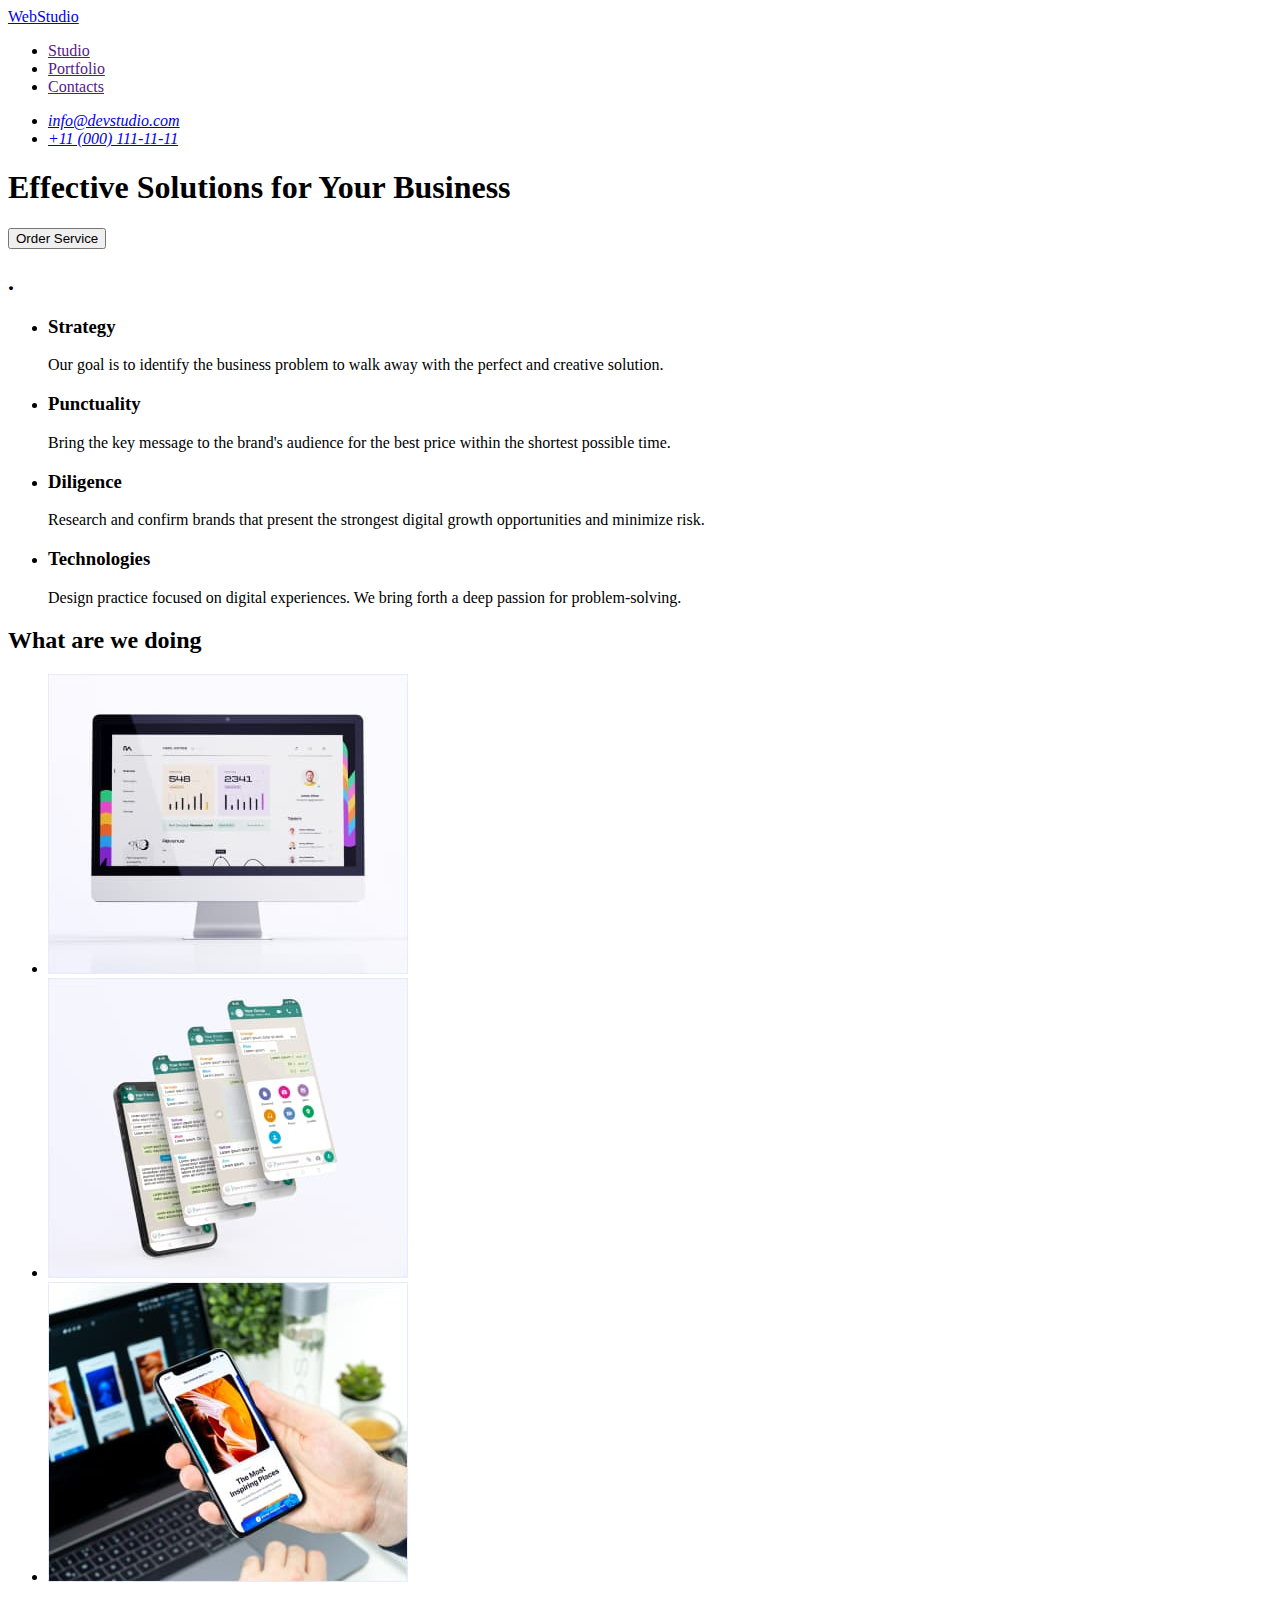
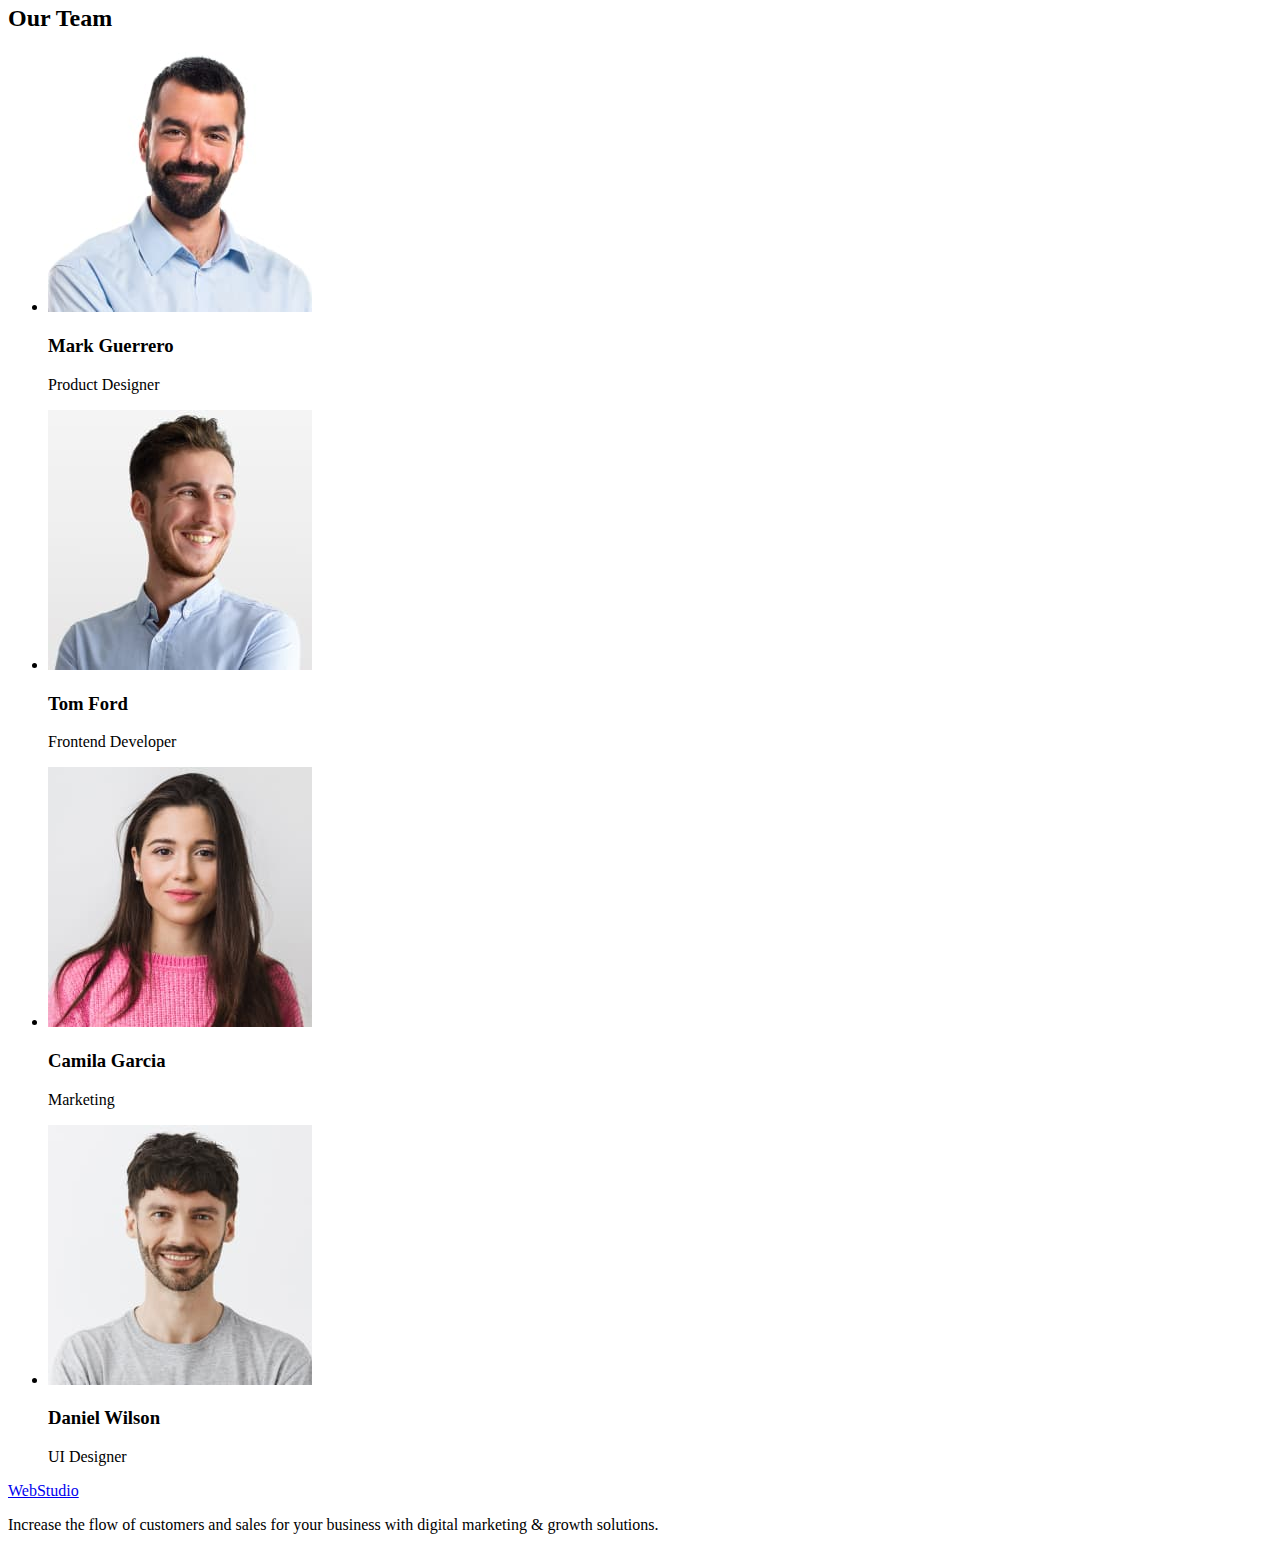
==== index.html @ 5e6e4ccd "Initial commit" ====
<!DOCTYPE html>
<html lang="en">

<head>
    <meta charset="UTF-8">
    <meta http-equiv="X-UA-Compatible" content="IE=edge">
    <meta name="viewport" content="width=device-width, initial-scale=1.0">
    <title>WebStudio</title>
</head>

<body>

    <!-- HEADER -->

    <header>
        <nav>
            <a href="./index.html">WebStudio</a>
            <ul>
                <li><a href="">Studio</a></li>
                <li><a href="">Portfolio</a></li>
                <li><a href="">Contacts</a></li>
            </ul>
        </nav>
        <address>
            <ul>
                <li><a href="mailto:info@devstudio.com">info@devstudio.com</a></li>
                <li><a href="tel:+110001111111">+11 (000) 111-11-11</a></li>
            </ul>
        </address>
    </header>

    <!-- MAIN -->

    <main>

        <!-- Section HERO -->

        <section>
            <h1>Effective Solutions for Your Business</h1>
            <button type="button">Order Service</button>
        </section>

        <!-- Section FEATURES -->

        <section>
            <h2>.</h2>
            <ul>
                <li>
                    <h3>Strategy</h3>
                    <p>Our goal is to identify the business
                        problem to walk away with the perfect and creative solution.</p>
                </li>
                <li>
                    <h3>Punctuality</h3>
                    <p>Bring the key message to the brand's audience for the best price within the shortest possible
                        time.</p>
                </li>
                <li>
                    <h3>Diligence</h3>
                    <p>Research and confirm brands that present the strongest digital growth opportunities and minimize
                        risk.</p>
                </li>
                <li>
                    <h3>Technologies</h3>
                    <p>Design practice focused on digital experiences. We bring forth a deep passion for
                        problem-solving.</p>
                </li>
            </ul>
        </section>

        <!-- Section What Are We Doing -->

        <section>
            <h2>What are we doing</h2>
            <ul>
                <li>
                    <img src="./images/services/all_in_one.jpg" alt="all in one PC" width="360" height="300">
                </li>
                <li>
                    <img src="./images/services/phone.jpg" alt="phone" width="360" height="300">
                </li>
                <li>
                    <img src="./images/services/laptop.jpg" alt="laptop" width="360" height="300">
                </li>
            </ul>
        </section>

        <!-- Section Our Team -->

        <section>
            <h2>Our Team</h2>
            <ul>
                <li>
                    <img src="./images/our_team/mark_guerrero.jpg" alt="mark guerrero" width="264" height="260">
                    <h3>Mark Guerrero</h3>
                    <p>Product Designer</p>
                </li>
                <li>
                    <img src="./images/our_team/tom_ford.jpg" alt="tom ford" width="264" height="260">
                    <h3>Tom Ford</h3>
                    <p>Frontend Developer</p>
                </li>
                <li>
                    <img src="./images/our_team/camila_garcia.jpg" alt="camila garcia" width="264" height="260">
                    <h3>Camila Garcia</h3>
                    <p>Marketing</p>
                </li>
                <li>
                    <img src="./images/our_team/daniel_wilson.jpg" alt="daniel wilson" width="264" height="260">
                    <h3>Daniel Wilson</h3>
                    <p>UI Designer</p>
                </li>
            </ul>
        </section>

    </main>

    <!-- FOOTER -->

    <footer>
        <a href="./index.html">WebStudio</a>
        <p>Increase the flow of customers and sales for your business with digital marketing & growth solutions.
        </p>
    </footer>

</body>

</html>
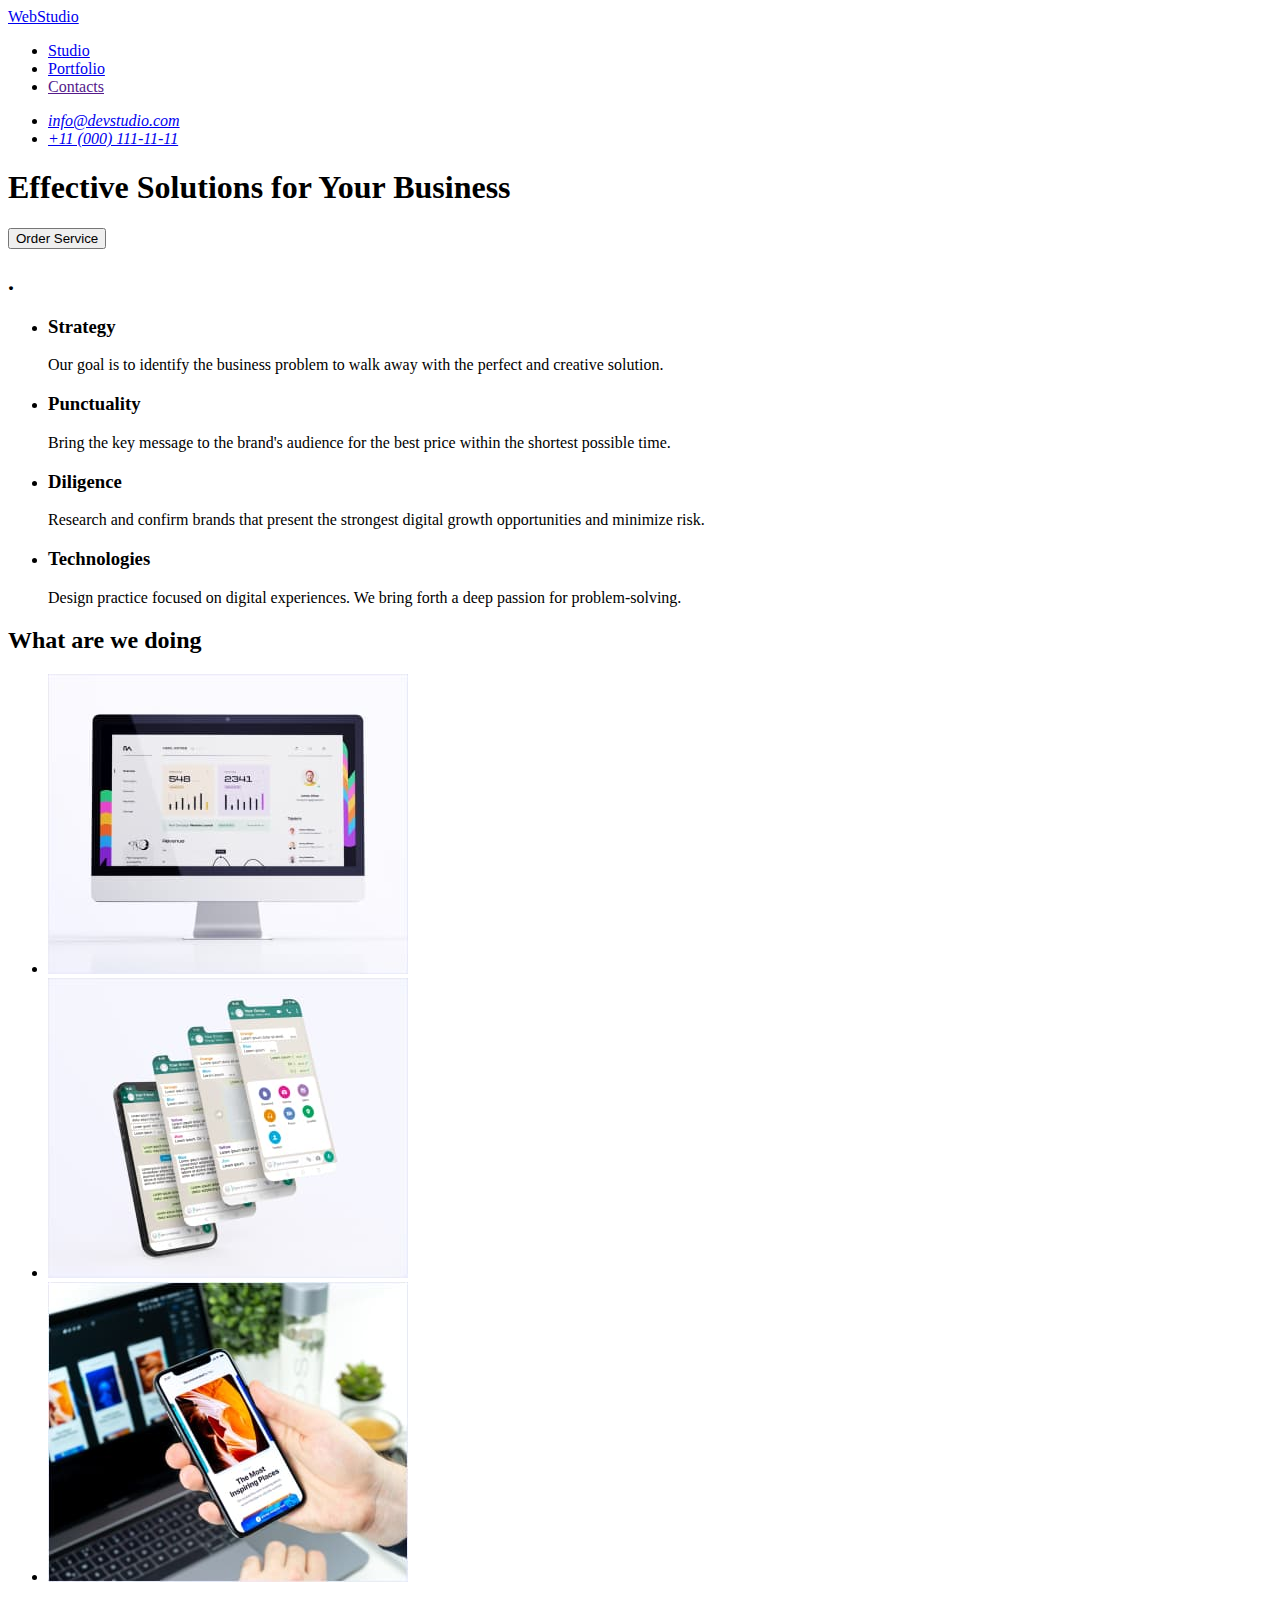
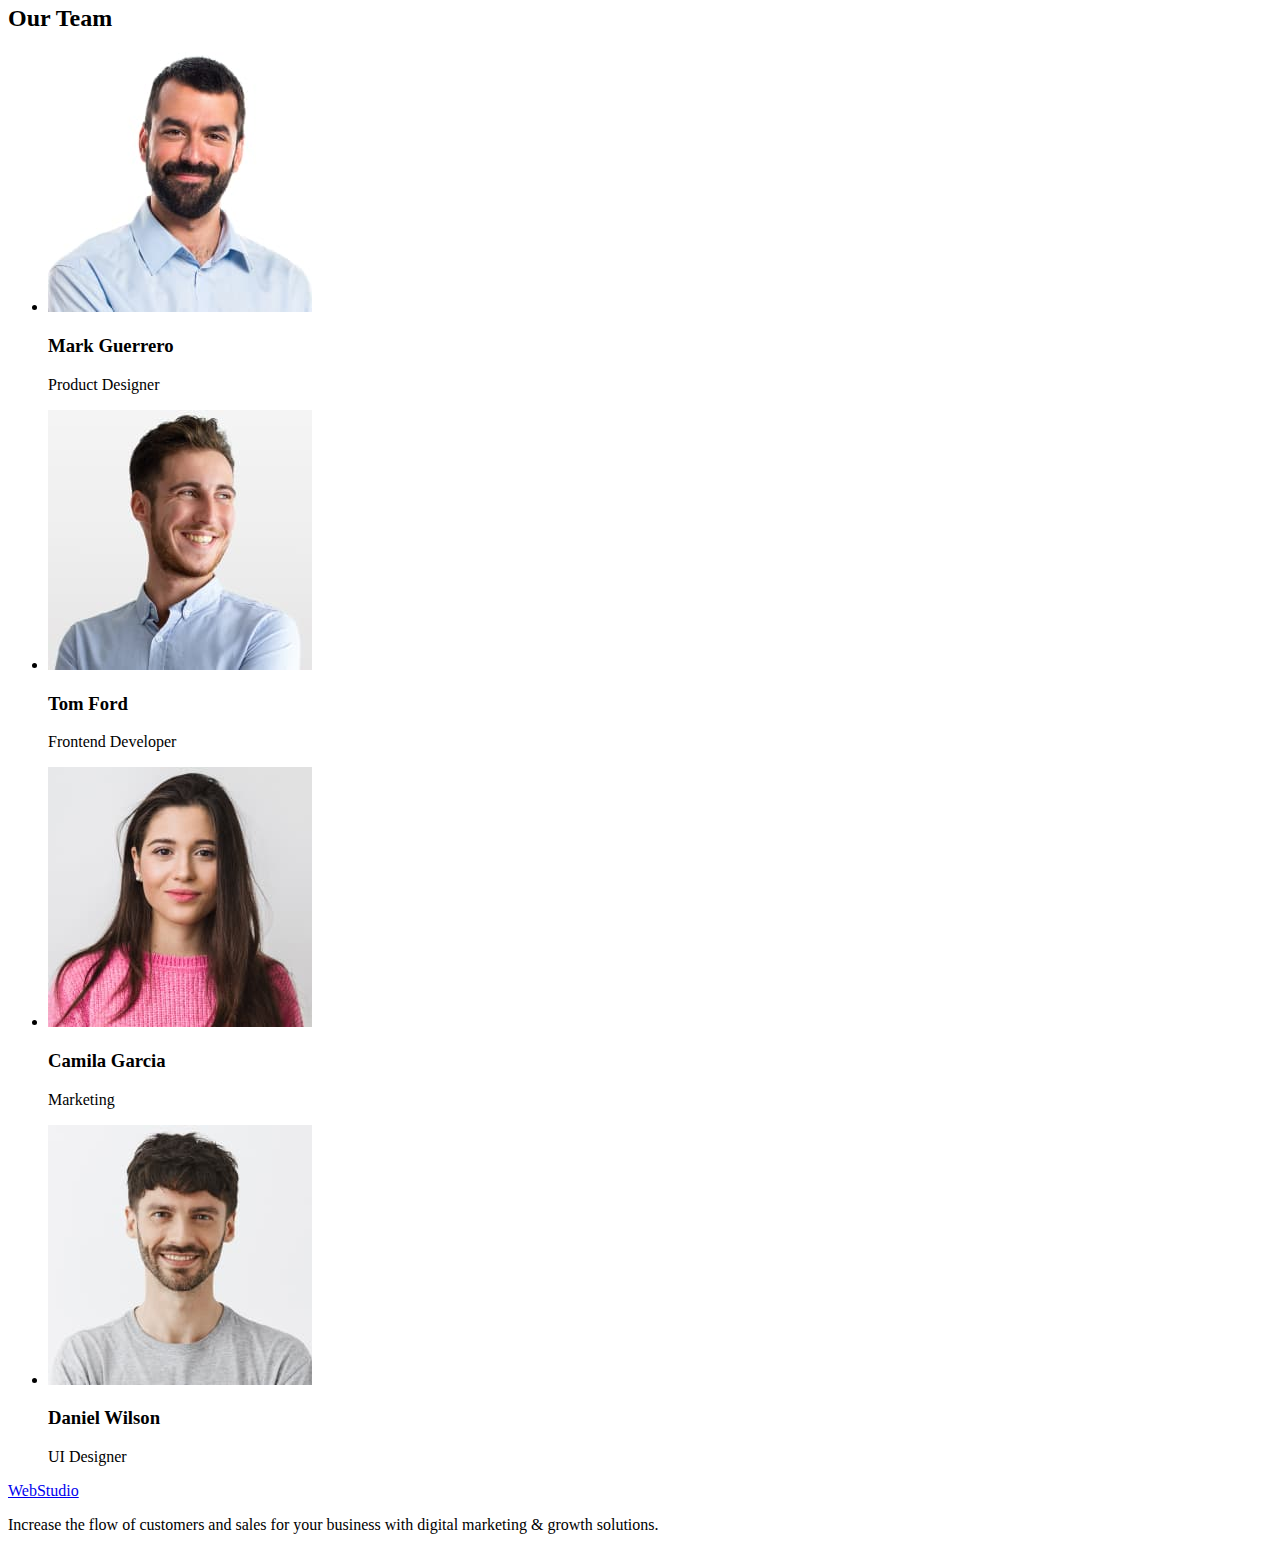
==== commit f1383253: "added a portfolio" ====
--- a/index.html
+++ b/index.html
@@ -16,8 +16,8 @@
         <nav>
             <a href="./index.html">WebStudio</a>
             <ul>
-                <li><a href="">Studio</a></li>
-                <li><a href="">Portfolio</a></li>
+                <li><a href="./index.html">Studio</a></li>
+                <li><a href="./portfolio.html">Portfolio</a></li>
                 <li><a href="">Contacts</a></li>
             </ul>
         </nav>
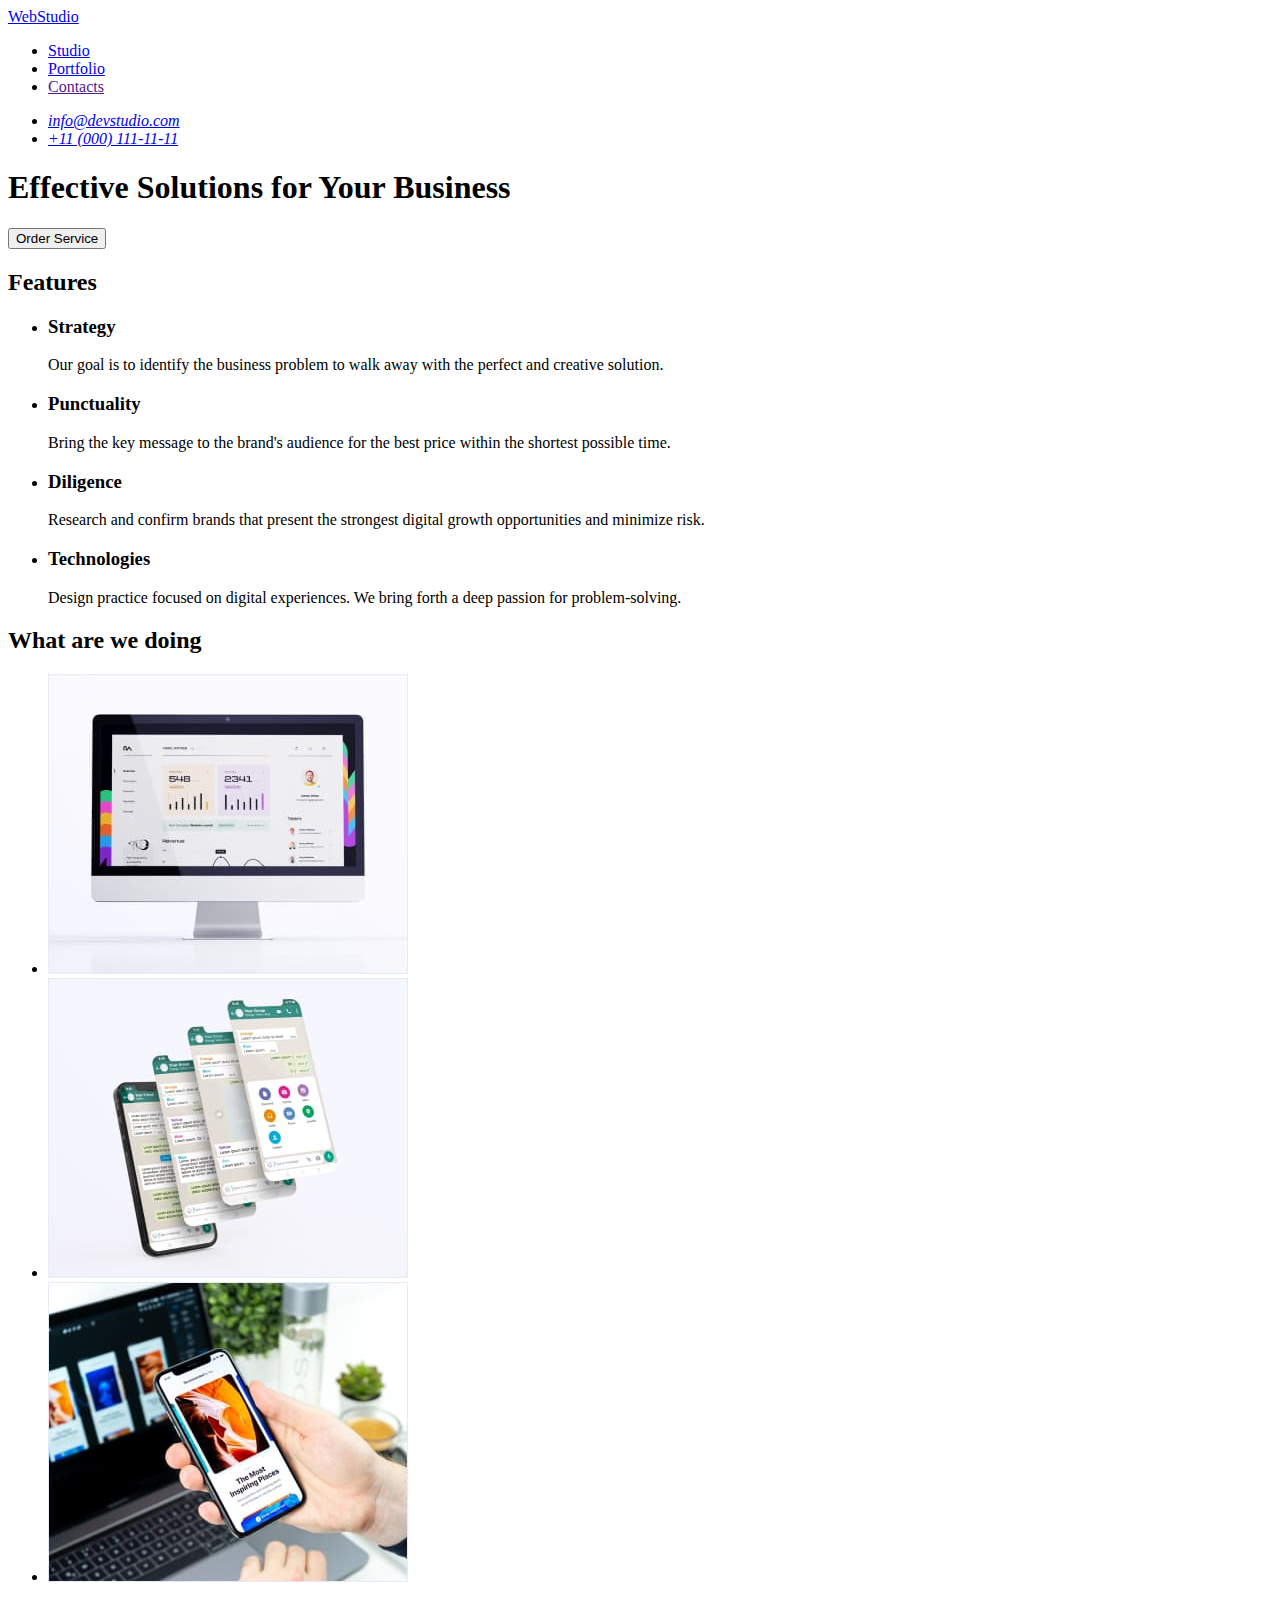
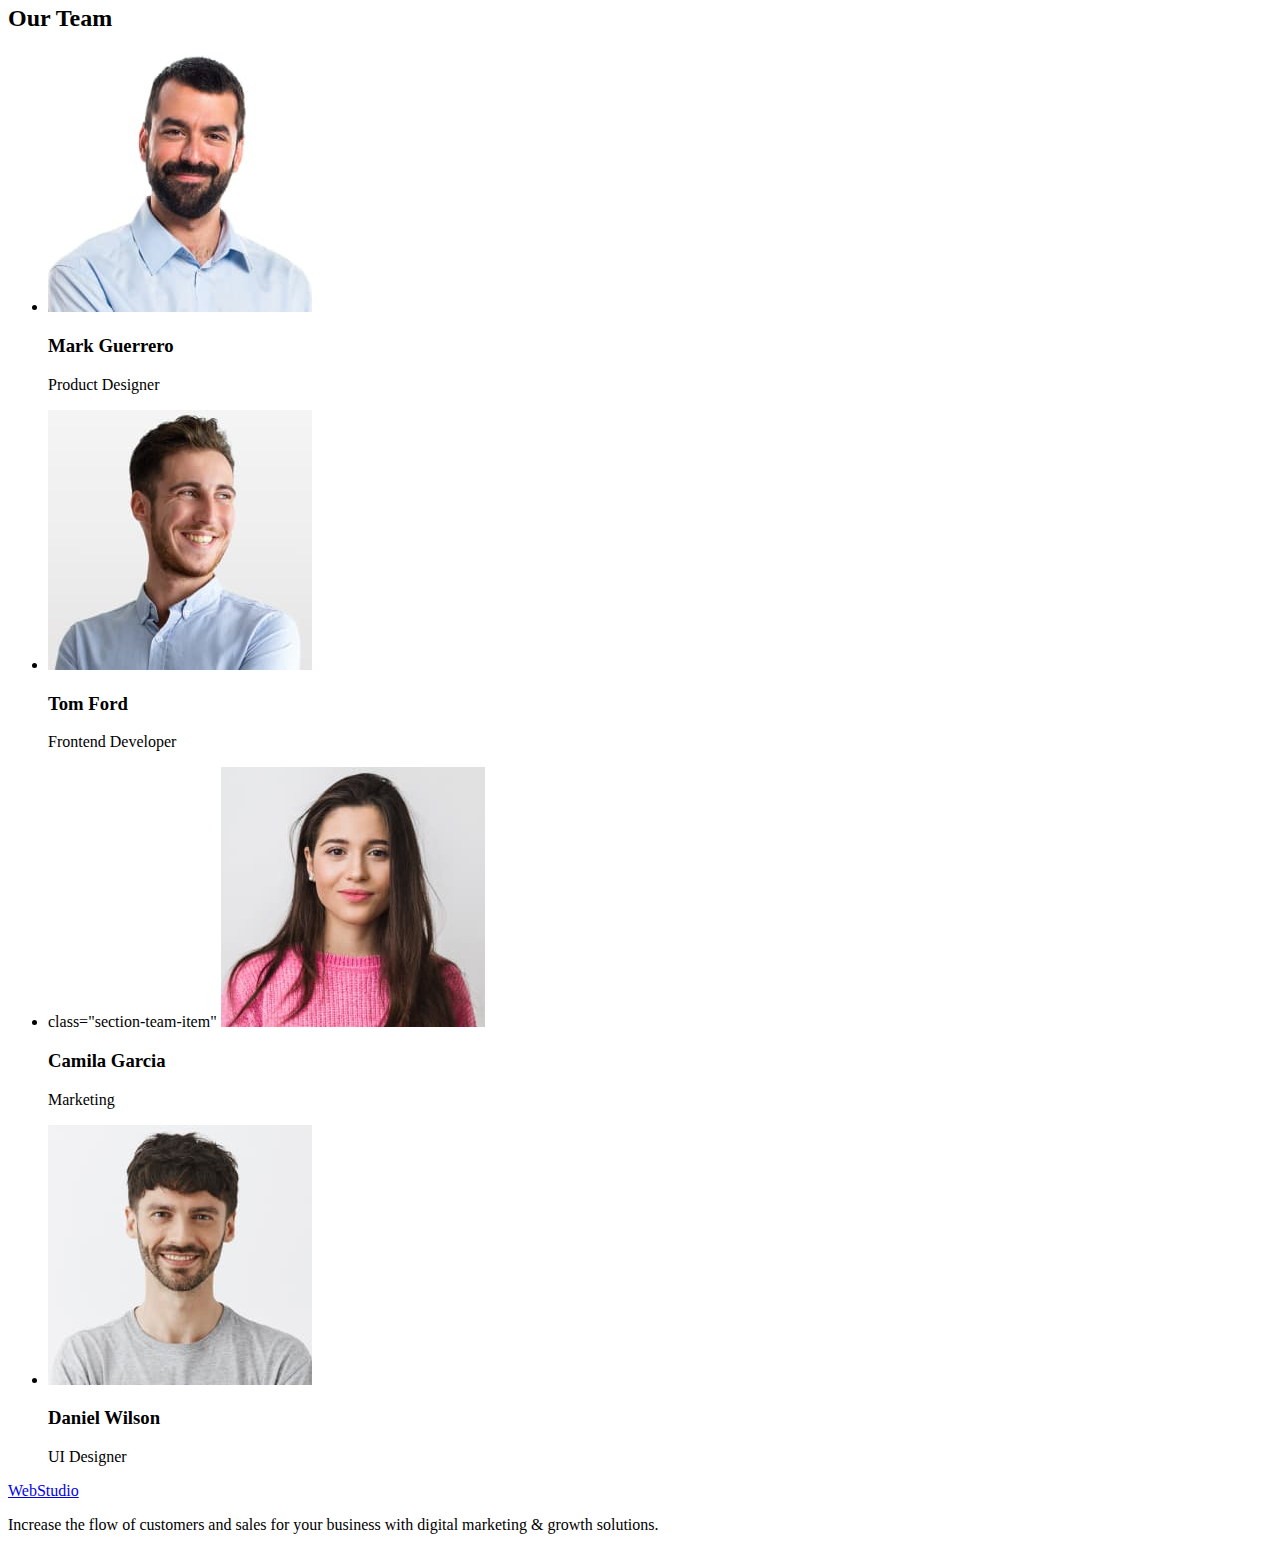
==== commit 114c1874: "added class to portfolio and index" ====
--- a/index.html
+++ b/index.html
@@ -6,109 +6,134 @@
     <meta http-equiv="X-UA-Compatible" content="IE=edge">
     <meta name="viewport" content="width=device-width, initial-scale=1.0">
     <title>WebStudio</title>
+    <link rel="preconnect" href="https://fonts.googleapis.com">
+    <link rel="preconnect" href="https://fonts.gstatic.com" crossorigin>
+    <link
+        href="https://fonts.googleapis.com/css2?family=Raleway:wght@800&family=Roboto:wght@400;500;700;900&display=swap"
+        rel="stylesheet">
+    <link rel="stylesheet" href="./css/styles.css">
 </head>
 
 <body>
 
     <!-- HEADER -->
 
-    <header>
-        <nav>
-            <a href="./index.html">WebStudio</a>
-            <ul>
-                <li><a href="./index.html">Studio</a></li>
-                <li><a href="./portfolio.html">Portfolio</a></li>
-                <li><a href="">Contacts</a></li>
+    <header class="header-page">
+        <nav class="nav-menu">
+            <a class="logo link" href="./index.html">Web<span class="logo-text light-theme">Studio</span></a>
+            <ul class="menu list">
+                <li class="menu-item">
+                    <a class="menu-link link" href="./index.html">Studio</a>
+                </li>
+                <li class="menu-item">
+                    <a class="menu-link link" href="./portfolio.html">Portfolio</a>
+                </li>
+                <li class="menu-item">
+                    <a class="menu-link link" href="">Contacts</a>
+                </li>
             </ul>
         </nav>
-        <address>
-            <ul>
-                <li><a href="mailto:info@devstudio.com">info@devstudio.com</a></li>
-                <li><a href="tel:+110001111111">+11 (000) 111-11-11</a></li>
+        <address class="address">
+            <ul class="contact list">
+                <li class="contact-item">
+                    <a class="contact-link link" href="mailto:info@devstudio.com">info@devstudio.com</a>
+                </li>
+                <li class="contact-item">
+                    <a class="contact-link link" href="tel:+110001111111">+11 (000) 111-11-11</a>
+                </li>
             </ul>
         </address>
     </header>
 
     <!-- MAIN -->
 
-    <main>
+    <main class="main">
 
         <!-- Section HERO -->
 
-        <section>
-            <h1>Effective Solutions for Your Business</h1>
-            <button type="button">Order Service</button>
+        <section class="hero">
+            <h1 class="main-title">Effective Solutions for Your Business</h1>
+            <button class="modal-button" type="button">Order Service</button>
         </section>
 
         <!-- Section FEATURES -->
 
-        <section>
-            <h2>.</h2>
-            <ul>
-                <li>
-                    <h3>Strategy</h3>
-                    <p>Our goal is to identify the business
+        <section class="section">
+            <h2 class="section-title">Features</h2>
+            <ul class="section-features list">
+                <li class="section-features-item">
+                    <h3 class="section-subtitle">Strategy</h3>
+                    <p class="section-text">Our goal is to identify the business
                         problem to walk away with the perfect and creative solution.</p>
                 </li>
-                <li>
-                    <h3>Punctuality</h3>
-                    <p>Bring the key message to the brand's audience for the best price within the shortest possible
+                <li class="section-features-item">
+                    <h3 class="section-subtitle">Punctuality</h3>
+                    <p class="section-text">Bring the key message to the brand's audience for the best price within the
+                        shortest possible
                         time.</p>
                 </li>
-                <li>
-                    <h3>Diligence</h3>
-                    <p>Research and confirm brands that present the strongest digital growth opportunities and minimize
+                <li class="section-features-item">
+                    <h3 class="section-subtitle">Diligence</h3>
+                    <p class="section-text">Research and confirm brands that present the strongest digital growth
+                        opportunities and minimize
                         risk.</p>
                 </li>
-                <li>
-                    <h3>Technologies</h3>
-                    <p>Design practice focused on digital experiences. We bring forth a deep passion for
+                <li class="section-features-item">
+                    <h3 class="section-subtitle">Technologies</h3>
+                    <p class="section-text">Design practice focused on digital experiences. We bring forth a deep
+                        passion for
                         problem-solving.</p>
                 </li>
             </ul>
         </section>
 
-        <!-- Section What Are We Doing -->
+        <!-- Section SERVICES -->
 
-        <section>
-            <h2>What are we doing</h2>
-            <ul>
-                <li>
-                    <img src="./images/services/all_in_one.jpg" alt="all in one PC" width="360" height="300">
+        <section class="section">
+            <h2 class="section-title">What are we doing</h2>
+            <ul class="section-services list">
+                <li class="section-services-item">
+                    <img class="services-image" src="./images/services/all_in_one.jpg" alt="all in one PC" width="360"
+                        height="300">
                 </li>
-                <li>
-                    <img src="./images/services/phone.jpg" alt="phone" width="360" height="300">
+                <li class="section-services-item">
+                    <img class="services-image" src="./images/services/phone.jpg" alt="phone" width="360" height="300">
                 </li>
-                <li>
-                    <img src="./images/services/laptop.jpg" alt="laptop" width="360" height="300">
+                <li class="section-services-item">
+                    <img class="services-image" src="./images/services/laptop.jpg" alt="laptop" width="360"
+                        height="300">
                 </li>
             </ul>
         </section>
 
-        <!-- Section Our Team -->
+        <!-- Section OUR-TEAM -->
 
-        <section>
-            <h2>Our Team</h2>
-            <ul>
-                <li>
-                    <img src="./images/our_team/mark_guerrero.jpg" alt="mark guerrero" width="264" height="260">
-                    <h3>Mark Guerrero</h3>
-                    <p>Product Designer</p>
+        <section class="section">
+            <h2 class="section-title">Our Team</h2>
+            <ul class="section-team list">
+                <li class="section-team-item">
+                    <img class="team-image" src="./images/our_team/mark_guerrero.jpg" alt="mark guerrero" width="264"
+                        height="260">
+                    <h3 class="section-subtitle">Mark Guerrero</h3>
+                    <p class="section-text">Product Designer</p>
                 </li>
-                <li>
-                    <img src="./images/our_team/tom_ford.jpg" alt="tom ford" width="264" height="260">
-                    <h3>Tom Ford</h3>
-                    <p>Frontend Developer</p>
+                <li class="section-team-item">
+                    <img class="team-image" src="./images/our_team/tom_ford.jpg" alt="tom ford" width="264"
+                        height="260">
+                    <h3 class="section-subtitle">Tom Ford</h3>
+                    <p class="section-text">Frontend Developer</p>
                 </li>
-                <li>
-                    <img src="./images/our_team/camila_garcia.jpg" alt="camila garcia" width="264" height="260">
-                    <h3>Camila Garcia</h3>
-                    <p>Marketing</p>
+                <li class="section-team-item"> class="section-team-item"
+                    <img class="team-image" src="./images/our_team/camila_garcia.jpg" alt="camila garcia" width="264"
+                        height="260">
+                    <h3 class="section-subtitle">Camila Garcia</h3>
+                    <p class="section-text">Marketing</p>
                 </li>
-                <li>
-                    <img src="./images/our_team/daniel_wilson.jpg" alt="daniel wilson" width="264" height="260">
-                    <h3>Daniel Wilson</h3>
-                    <p>UI Designer</p>
+                <li class="section-team-item">
+                    <img class="team-image" src="./images/our_team/daniel_wilson.jpg" alt="daniel wilson" width="264"
+                        height="260">
+                    <h3 class="section-subtitle">Daniel Wilson</h3>
+                    <p class="section-text">UI Designer</p>
                 </li>
             </ul>
         </section>
@@ -117,9 +142,10 @@
 
     <!-- FOOTER -->
 
-    <footer>
-        <a href="./index.html">WebStudio</a>
-        <p>Increase the flow of customers and sales for your business with digital marketing & growth solutions.
+    <footer class="footer">
+        <a class="logo link" href="./index.html">Web<span class="logo-text dark-theme">Studio</span></a>
+        <p class="footer-text">Increase the flow of customers and sales for your business with digital marketing &
+            growth solutions.
         </p>
     </footer>
 
--- a/css/styles.css
+++ b/css/styles.css
@@ -0,0 +1,2 @@
+/* font-family: 'Raleway', sans-serif; */
+/* font-family: 'Roboto', sans-serif; */
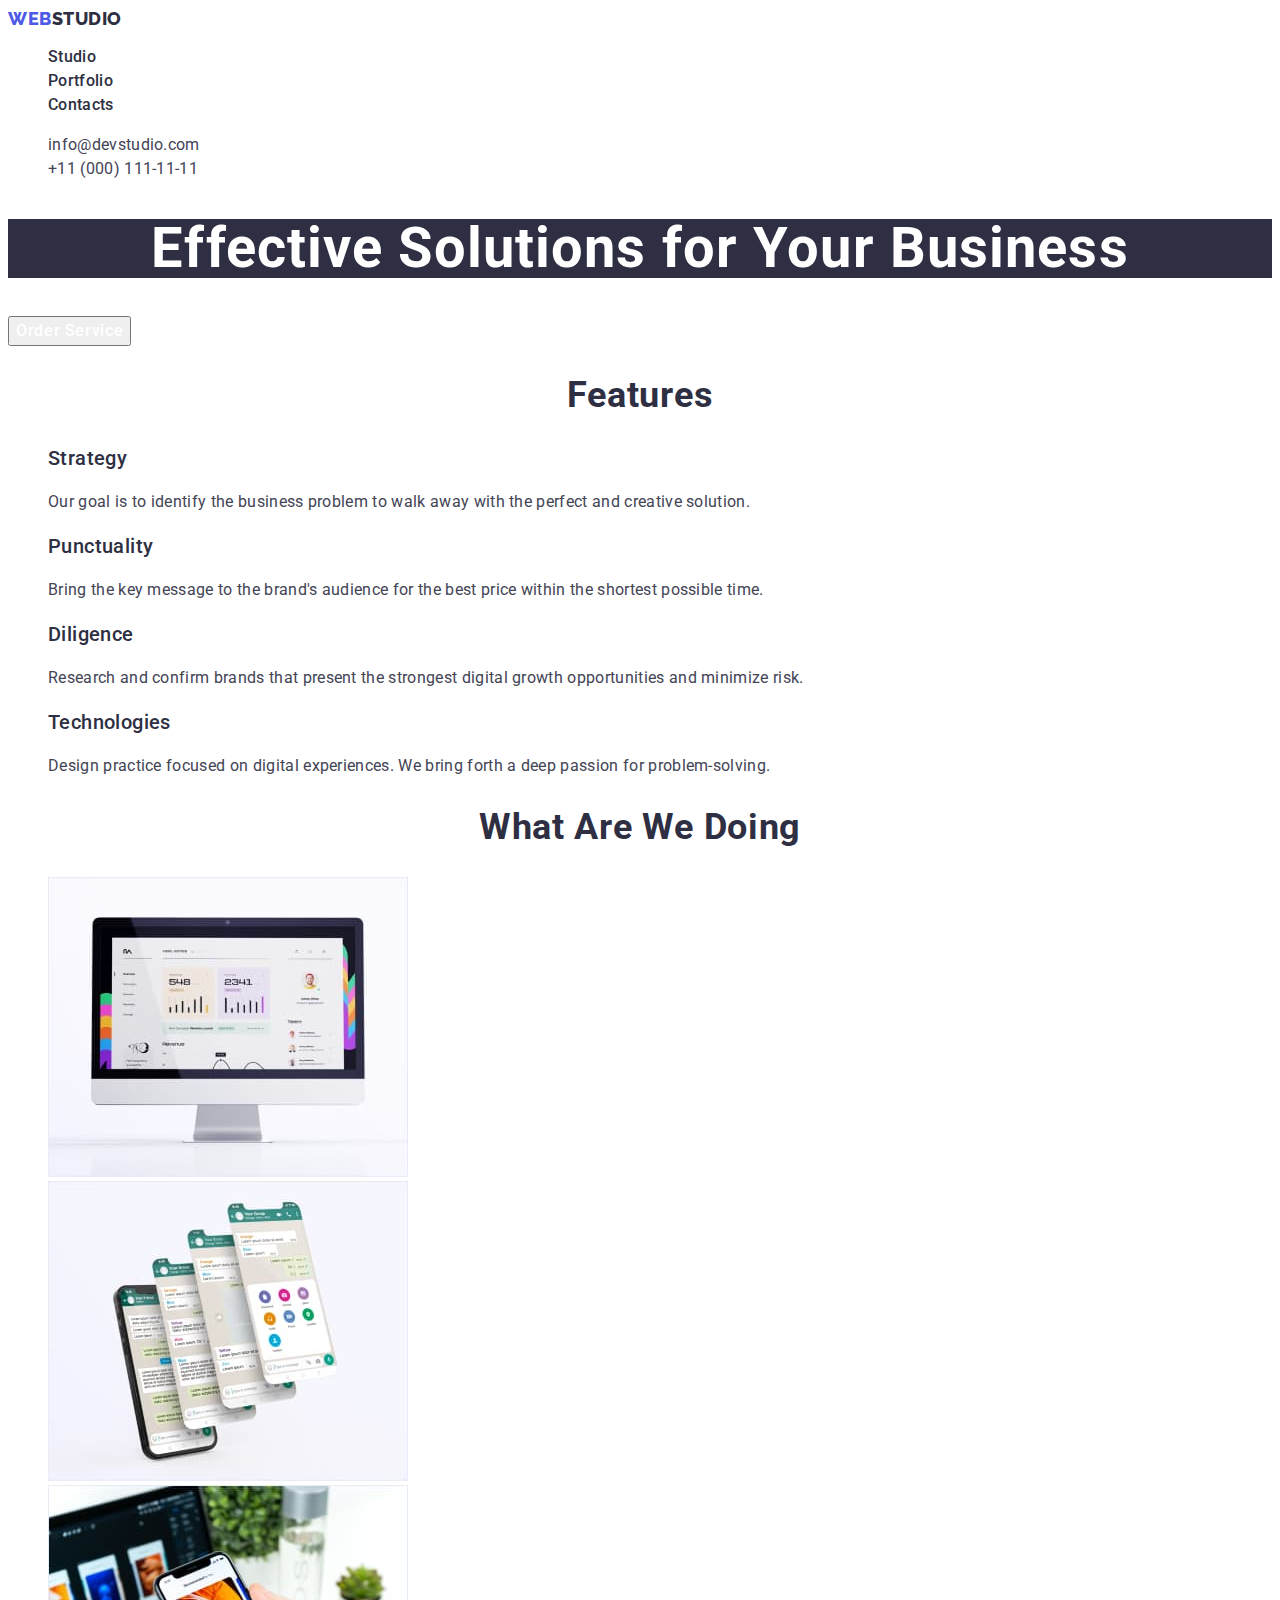
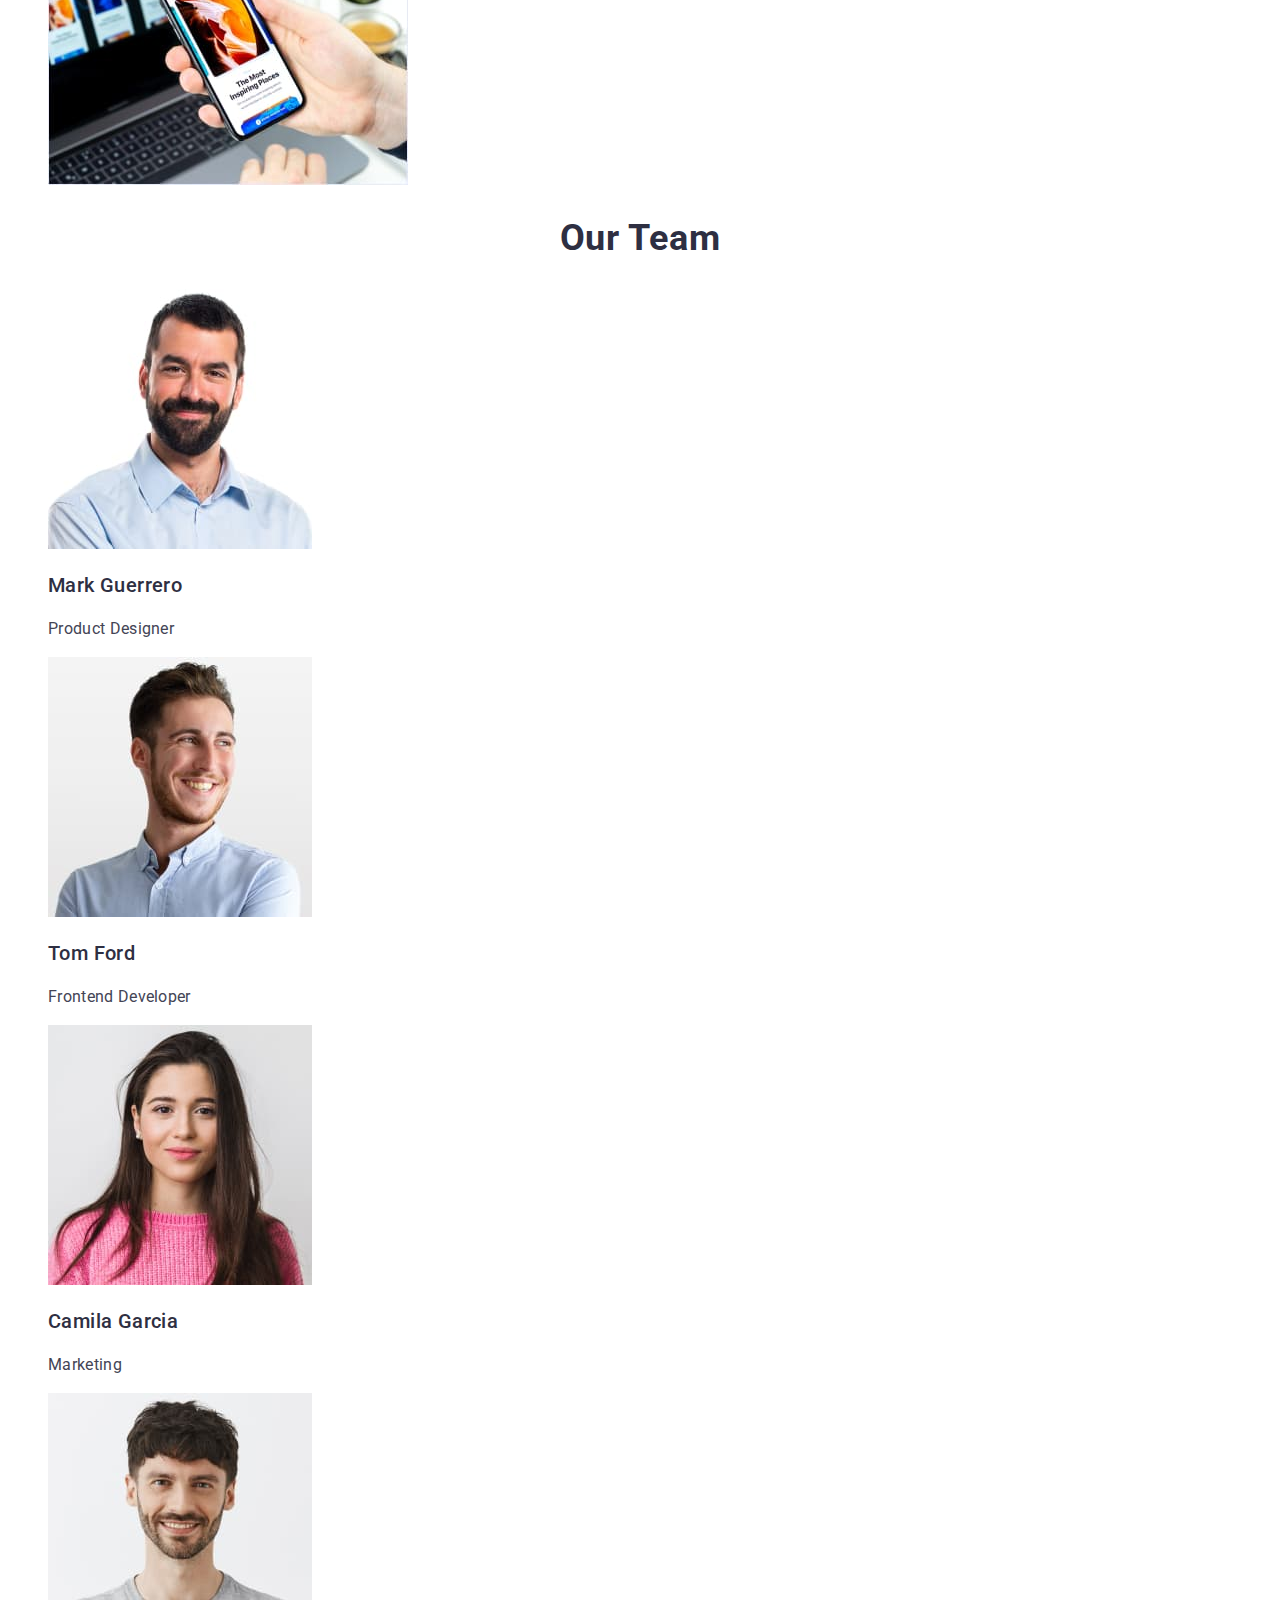
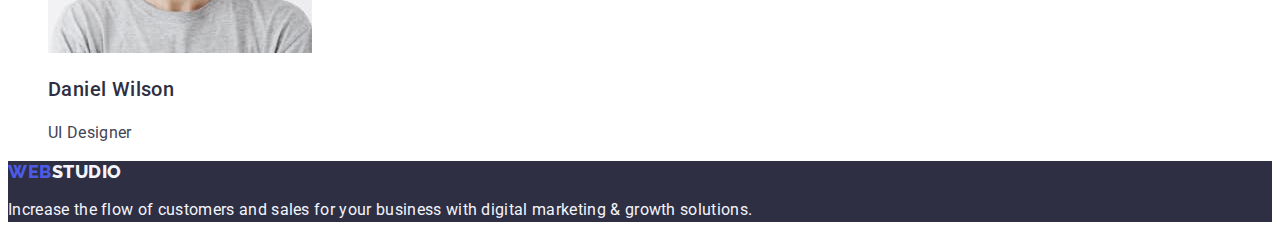
==== commit a2514176: "added style css" ====
--- a/index.html
+++ b/index.html
@@ -20,7 +20,7 @@
 
     <header class="header-page">
         <nav class="nav-menu">
-            <a class="logo link" href="./index.html">Web<span class="logo-text light-theme">Studio</span></a>
+            <a class="logo link" href="./index.html">Web<span class="logo-light-theme">Studio</span></a>
             <ul class="menu list">
                 <li class="menu-item">
                     <a class="menu-link link" href="./index.html">Studio</a>
@@ -123,7 +123,7 @@
                     <h3 class="section-subtitle">Tom Ford</h3>
                     <p class="section-text">Frontend Developer</p>
                 </li>
-                <li class="section-team-item"> class="section-team-item"
+                <li class="section-team-item">
                     <img class="team-image" src="./images/our_team/camila_garcia.jpg" alt="camila garcia" width="264"
                         height="260">
                     <h3 class="section-subtitle">Camila Garcia</h3>
@@ -143,7 +143,7 @@
     <!-- FOOTER -->
 
     <footer class="footer">
-        <a class="logo link" href="./index.html">Web<span class="logo-text dark-theme">Studio</span></a>
+        <a class="logo link" href="./index.html">Web<span class="logo-dark-theme">Studio</span></a>
         <p class="footer-text">Increase the flow of customers and sales for your business with digital marketing &
             growth solutions.
         </p>
--- a/css/styles.css
+++ b/css/styles.css
@@ -1,2 +1,260 @@
 /* font-family: 'Raleway', sans-serif; */
 /* font-family: 'Roboto', sans-serif; */
+
+.list {
+  list-style: none;
+}
+.link {
+  text-decoration: none;
+}
+
+/* ===========================HEADER=========================== */
+
+/* =============Logo============= */
+
+.logo {
+  font-family: "Raleway", sans-serif;
+  font-weight: 800;
+  font-size: 18px;
+  line-height: 1.17;
+
+  letter-spacing: 0.03em;
+  text-transform: uppercase;
+
+  color: #4d5ae5;
+}
+
+.logo-light-theme {
+  color: #2e2f42;
+}
+.logo-dark-theme {
+  color: #f4f4fd;
+}
+
+/* =============Navigation list============= */
+
+.menu .link {
+  font-family: "Roboto";
+  font-weight: 500;
+  font-size: 16px;
+  line-height: 1.5;
+
+  letter-spacing: 0.02em;
+
+  color: #2e2f42;
+}
+
+.menu .link:hover,
+.menu .link:focus {
+  font-family: "Roboto";
+  font-weight: 500;
+  font-size: 16px;
+  line-height: 1.5;
+
+  letter-spacing: 0.02em;
+
+  color: #404bbf;
+}
+
+/* =============Contact list============= */
+
+.contact .link {
+  font-family: "Roboto";
+  font-style: normal;
+  font-weight: 400;
+  font-size: 16px;
+  line-height: 1.5;
+
+  letter-spacing: 0.02em;
+
+  color: #434455;
+}
+
+.contact .link:hover,
+.contact .link:focus {
+  font-family: "Roboto";
+  font-style: normal;
+  font-weight: 400;
+  font-size: 16px;
+  line-height: 1.5;
+
+  letter-spacing: 0.02em;
+
+  color: #404bbf;
+}
+
+/* ===========================HERO=========================== */
+
+.main-title {
+  font-family: "Roboto";
+  font-weight: 700;
+  font-size: 56px;
+  line-height: 1.07;
+
+  text-align: center;
+  letter-spacing: 0.02em;
+
+  color: #ffffff;
+  background-color: #2e2f42;
+}
+
+.modal-button {
+  font-family: "Roboto";
+  font-weight: 500;
+  font-size: 16px;
+  line-height: 1.5;
+
+  align-items: center;
+  letter-spacing: 0.04em;
+
+  color: #ffffff;
+  cursor: pointer;
+}
+
+.modal-button:hover,
+.modal-button:focus {
+  background-color: #4d5ae5;
+}
+.modal-button:active {
+  background-color: #404bbf;
+}
+
+/* ===========================OTHER SECTION=========================== */
+
+/* =============Title============= */
+
+.section-title {
+  font-family: "Roboto";
+  font-weight: 700;
+  font-size: 36px;
+  line-height: 1.11;
+
+  text-align: center;
+  letter-spacing: 0.02em;
+  text-transform: capitalize;
+
+  color: #2e2f42;
+}
+
+/* =============Subtitle============= */
+
+.section-features .section-subtitle,
+.section-team .section-subtitle {
+  font-family: "Roboto";
+  font-weight: 500;
+  font-size: 20px;
+  line-height: 1.2;
+
+  letter-spacing: 0.02em;
+
+  color: #2e2f42;
+}
+
+/* =============Text============= */
+
+.section-features .section-text,
+.section-team .section-text {
+  font-family: "Roboto";
+  font-weight: 400;
+  font-size: 16px;
+  line-height: 1.5;
+
+  letter-spacing: 0.02em;
+
+  color: #434455;
+}
+
+/* ===========================FOOTER=========================== */
+
+.footer {
+  background-color: #2e2f42;
+}
+.footer-text {
+  font-family: "Roboto";
+  font-weight: 400;
+  font-size: 16px;
+  line-height: 1.5;
+
+  letter-spacing: 0.02em;
+
+  color: #f4f4fd;
+}
+
+/* ===========================PORTFOLIO MAIN SECTION=========================== */
+
+.portfolio-title {
+  font-family: "Roboto";
+  font-weight: 700;
+  font-size: 56px;
+  line-height: 1.07;
+
+  text-align: center;
+  letter-spacing: 0.02em;
+
+  color: #ffffff;
+}
+
+.section-title {
+  font-family: "Roboto";
+  font-weight: 700;
+  font-size: 36px;
+  line-height: 1.11;
+
+  text-align: center;
+  letter-spacing: 0.02em;
+  text-transform: capitalize;
+
+  color: #2e2f42;
+}
+
+.filter .filter-button {
+  font-family: "Roboto";
+  font-weight: 500;
+  font-size: 16px;
+  line-height: 1.5;
+
+  align-items: center;
+  text-align: center;
+  letter-spacing: 0.04em;
+
+  color: #4d5ae5;
+  background-color: #f4f4fd;
+  cursor: pointer;
+}
+
+.filter .filter-button:hover,
+.filter .filter-button:focus {
+  font-family: "Roboto";
+  font-weight: 500;
+  font-size: 16px;
+  line-height: 1.5;
+
+  align-items: center;
+  text-align: center;
+  letter-spacing: 0.04em;
+
+  color: #ffffff;
+  background-color: #404bbf;
+}
+
+.collection .section-subtitle {
+  font-family: "Roboto";
+  font-weight: 500;
+  font-size: 20px;
+  line-height: 1.2;
+
+  letter-spacing: 0.02em;
+
+  color: #2e2f42;
+}
+
+.collection .section-text {
+  font-family: "Roboto";
+  font-weight: 400;
+  font-size: 16px;
+  line-height: 1.5;
+
+  letter-spacing: 0.02em;
+
+  color: #434455;
+}
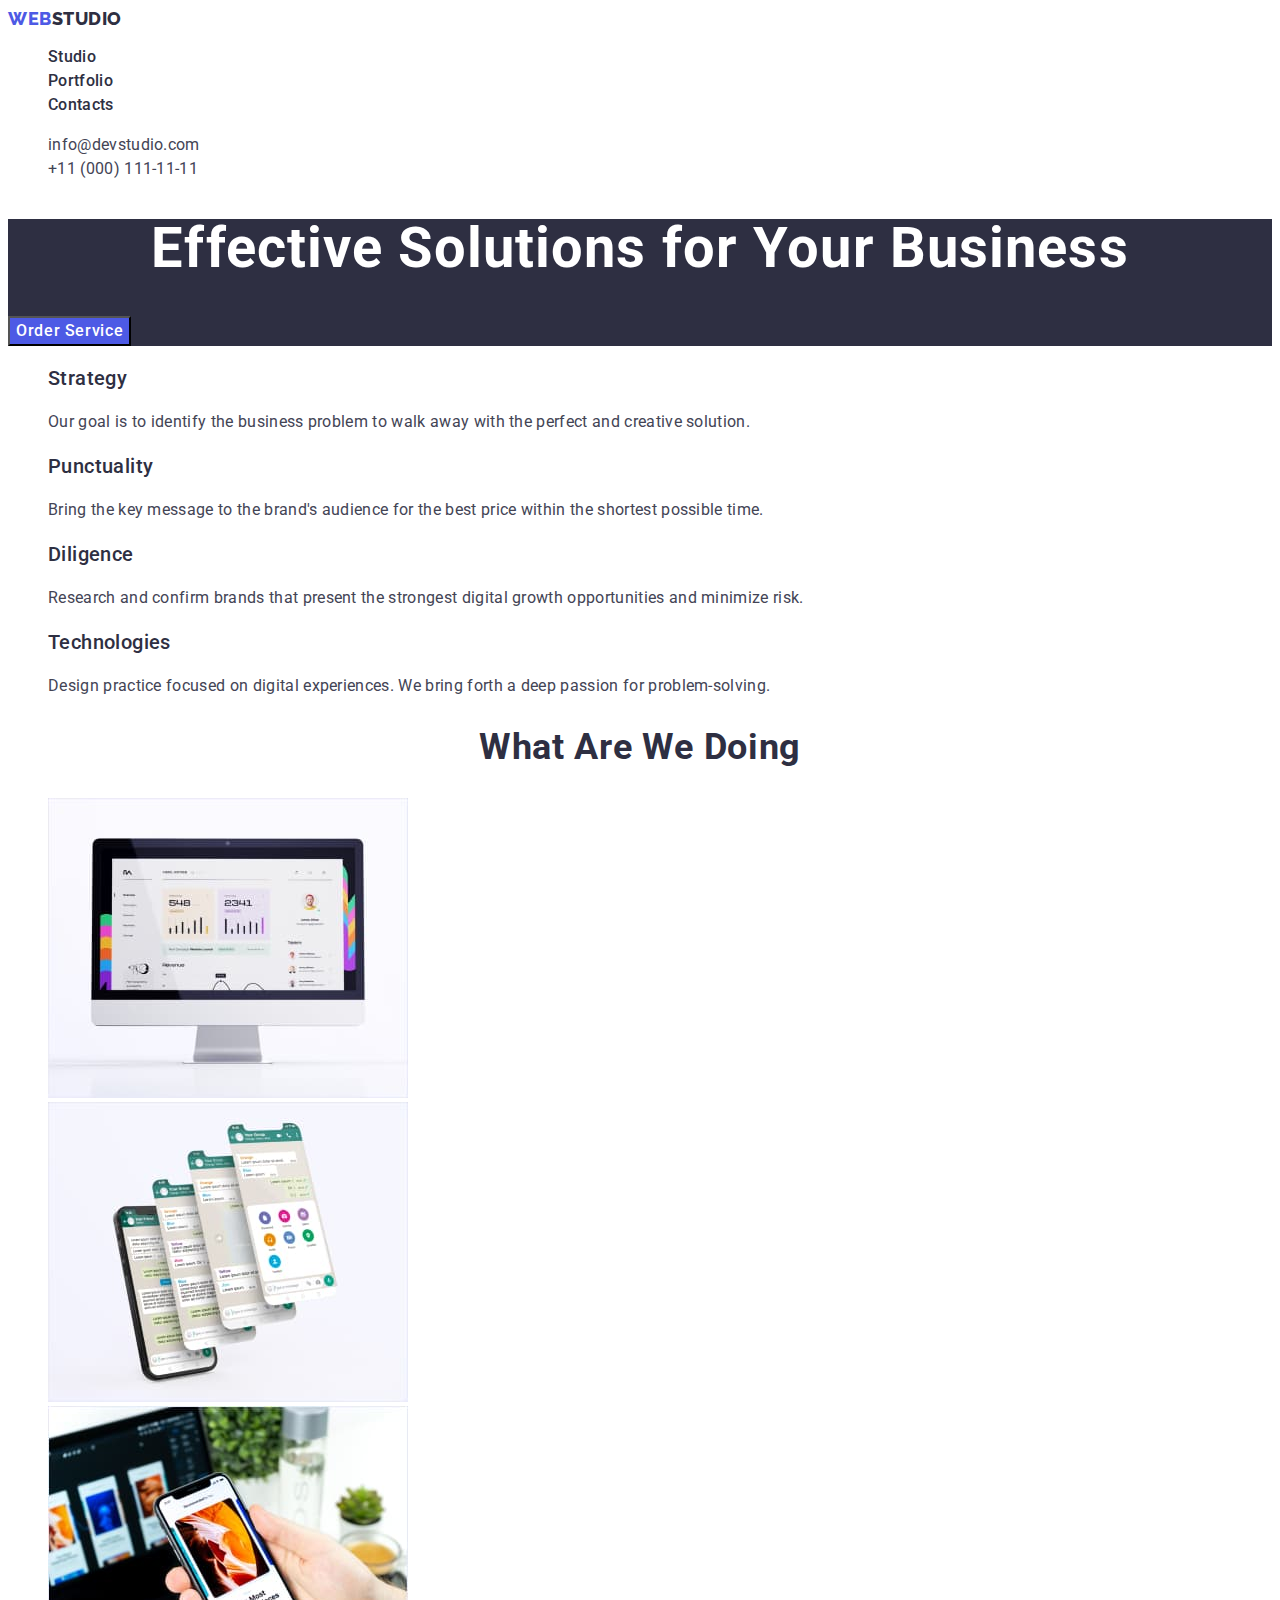
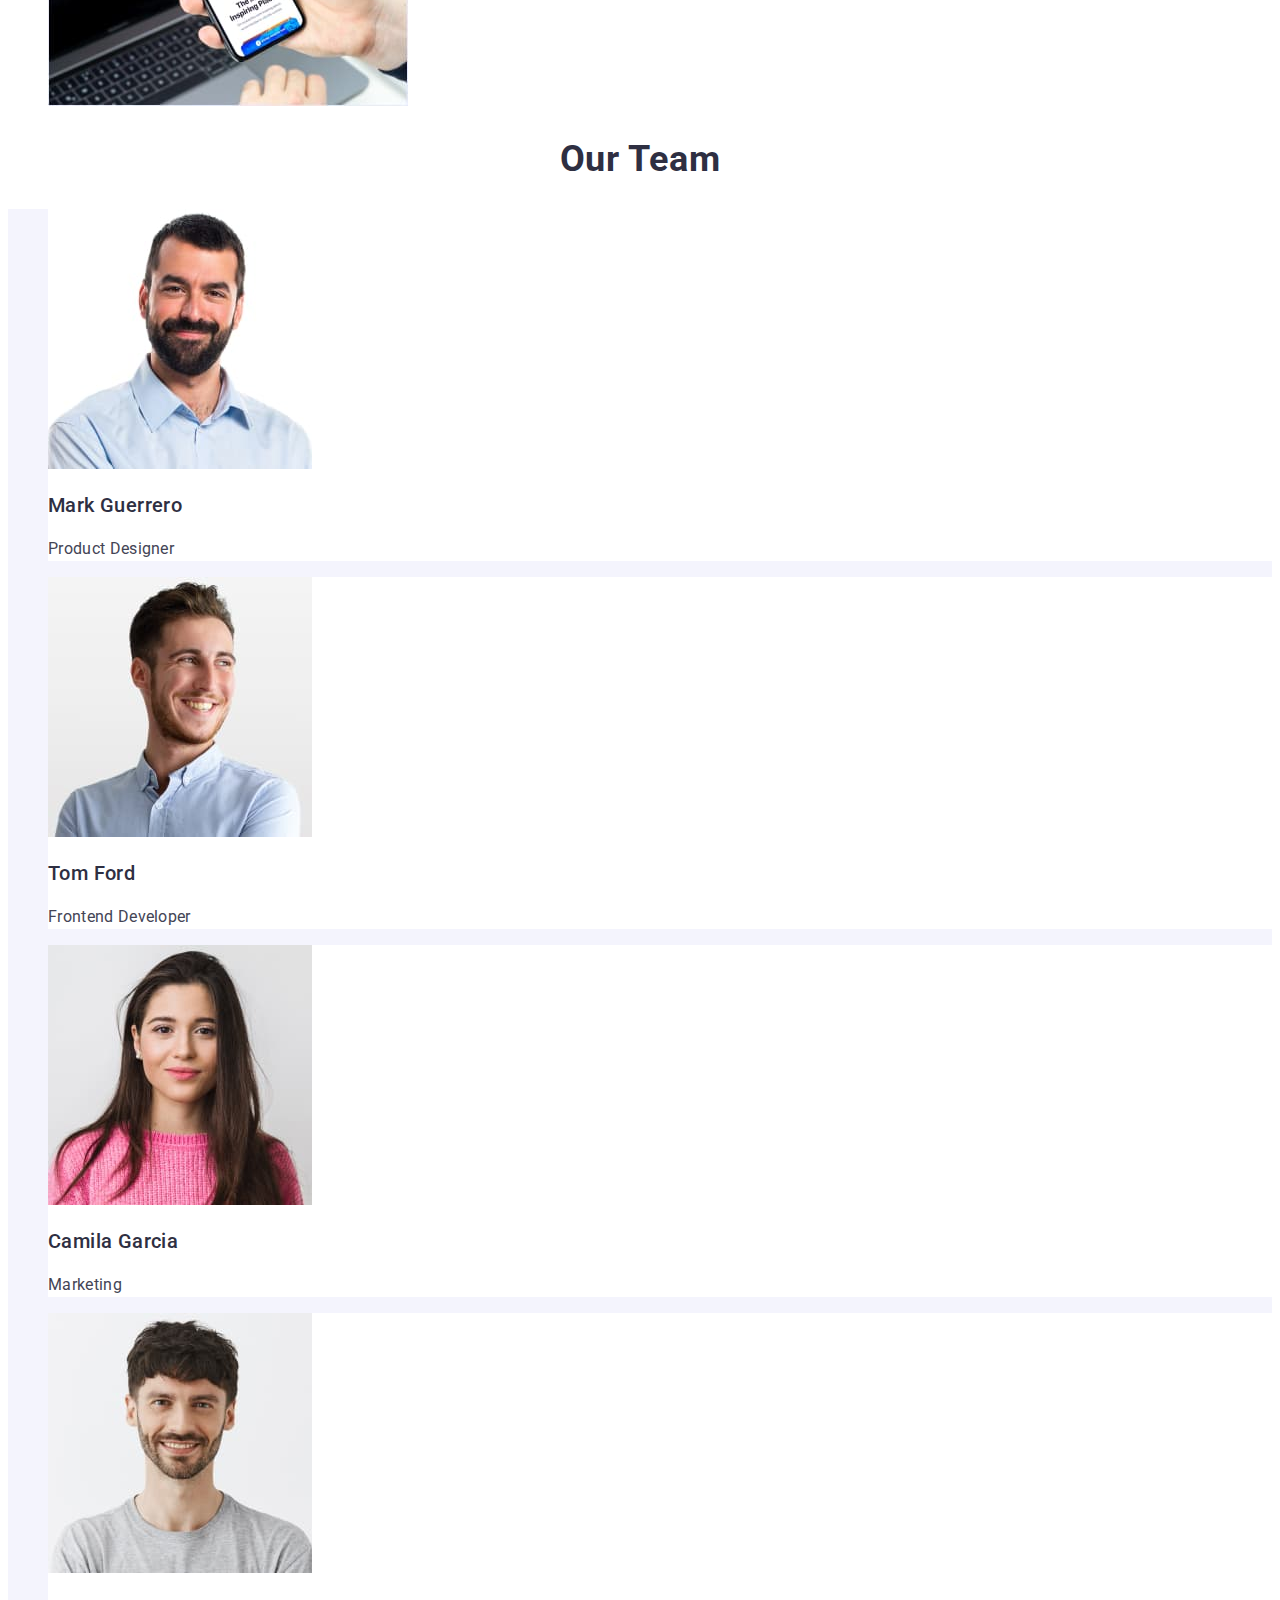
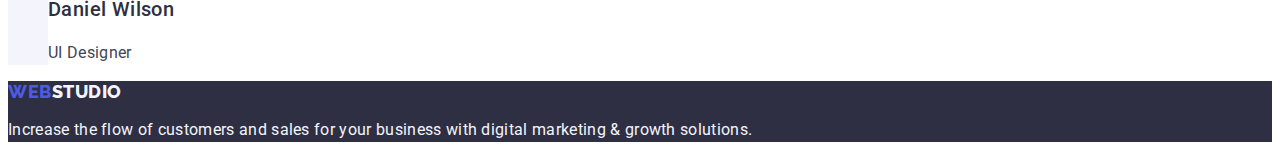
==== commit 5d25c481: "added style css corrected" ====
--- a/index.html
+++ b/index.html
@@ -59,7 +59,7 @@
         <!-- Section FEATURES -->
 
         <section class="section">
-            <h2 class="section-title">Features</h2>
+            <h2 hidden>Features</h2>
             <ul class="section-features list">
                 <li class="section-features-item">
                     <h3 class="section-subtitle">Strategy</h3>
--- a/css/styles.css
+++ b/css/styles.css
@@ -1,5 +1,20 @@
-/* font-family: 'Raleway', sans-serif; */
-/* font-family: 'Roboto', sans-serif; */
+:root {
+  --primary-font: "Roboto", sans-serif;
+  --secondary-font: "Raleway", sans-serif;
+  --primary-text-color: #434455;
+  --secondary-text-color: #2e2f42;
+  --primary-bg-color: #ffffff;
+  --secondary-bg-color: #2e2f42;
+  --primary-accent-color: #404bbf;
+  --secondary-accent-color: #ffffff;
+}
+
+body {
+  font-family: var(--primary-font);
+  letter-spacing: 0.02em;
+  color: var(--primary-text-color);
+  background-color: var(--primary-bg-color);
+}
 
 .list {
   list-style: none;
@@ -13,7 +28,7 @@
 /* =============Logo============= */
 
 .logo {
-  font-family: "Raleway", sans-serif;
+  font-family: var(--secondary-font);
   font-weight: 800;
   font-size: 18px;
   line-height: 1.17;
@@ -25,7 +40,7 @@
 }
 
 .logo-light-theme {
-  color: #2e2f42;
+  color: var(--secondary-text-color);
 }
 .logo-dark-theme {
   color: #f4f4fd;
@@ -34,89 +49,69 @@
 /* =============Navigation list============= */
 
 .menu .link {
-  font-family: "Roboto";
-  font-weight: 500;
-  font-size: 16px;
-  line-height: 1.5;
-
-  letter-spacing: 0.02em;
-
-  color: #2e2f42;
+  font-weight: 500;
+  font-size: 16px;
+  line-height: 1.5;
+
+  color: var(--secondary-text-color);
 }
 
 .menu .link:hover,
 .menu .link:focus {
-  font-family: "Roboto";
-  font-weight: 500;
-  font-size: 16px;
-  line-height: 1.5;
-
-  letter-spacing: 0.02em;
-
-  color: #404bbf;
+  color: var(--primary-accent-color);
 }
 
 /* =============Contact list============= */
 
-.contact .link {
-  font-family: "Roboto";
+.address .link {
   font-style: normal;
-  font-weight: 400;
-  font-size: 16px;
-  line-height: 1.5;
-
-  letter-spacing: 0.02em;
-
-  color: #434455;
-}
-
-.contact .link:hover,
-.contact .link:focus {
-  font-family: "Roboto";
-  font-style: normal;
-  font-weight: 400;
-  font-size: 16px;
-  line-height: 1.5;
-
-  letter-spacing: 0.02em;
-
-  color: #404bbf;
+  font-size: 16px;
+  line-height: 1.5;
+
+  color: var(--primary-text-color);
+}
+
+.address .link:hover,
+.address .link:focus {
+  color: var(--primary-accent-color);
 }
 
 /* ===========================HERO=========================== */
 
+.hero {
+  background-color: var(--secondary-bg-color);
+}
+
 .main-title {
-  font-family: "Roboto";
   font-weight: 700;
   font-size: 56px;
   line-height: 1.07;
 
+  letter-spacing: 0.02em;
   text-align: center;
-  letter-spacing: 0.02em;
 
   color: #ffffff;
-  background-color: #2e2f42;
 }
 
 .modal-button {
-  font-family: "Roboto";
-  font-weight: 500;
-  font-size: 16px;
-  line-height: 1.5;
-
-  align-items: center;
+  font-family: inherit;
+  font-weight: 500;
+  font-size: 16px;
+  line-height: 1.5;
+
   letter-spacing: 0.04em;
 
   color: #ffffff;
+  background-color: #4d5ae5;
   cursor: pointer;
 }
-
 .modal-button:hover,
 .modal-button:focus {
   background-color: #4d5ae5;
 }
+
 .modal-button:active {
-  background-color: #404bbf;
+  background-color: var(--primary-accent-color);
 }
 
 /* ===========================OTHER SECTION=========================== */
@@ -124,97 +119,75 @@
 /* =============Title============= */
 
 .section-title {
-  font-family: "Roboto";
   font-weight: 700;
   font-size: 36px;
   line-height: 1.11;
 
+  letter-spacing: 0.02em;
   text-align: center;
-  letter-spacing: 0.02em;
   text-transform: capitalize;
 
-  color: #2e2f42;
+  color: var(--secondary-text-color);
 }
 
 /* =============Subtitle============= */
 
 .section-features .section-subtitle,
 .section-team .section-subtitle {
-  font-family: "Roboto";
   font-weight: 500;
   font-size: 20px;
   line-height: 1.2;
 
   letter-spacing: 0.02em;
-
-  color: #2e2f42;
+  color: var(--secondary-text-color);
+}
+
+.section-team-item {
+  background-color: var(--primary-bg-color);
 }
 
 /* =============Text============= */
 
 .section-features .section-text,
 .section-team .section-text {
-  font-family: "Roboto";
-  font-weight: 400;
-  font-size: 16px;
-  line-height: 1.5;
-
-  letter-spacing: 0.02em;
-
-  color: #434455;
+  font-size: 16px;
+  line-height: 1.5;
+
+  /* color: var(--primary-text-color); */
+}
+
+.section .section-team {
+  background-color: #f4f4fd;
 }
 
 /* ===========================FOOTER=========================== */
 
 .footer {
-  background-color: #2e2f42;
+  background-color: var(--secondary-bg-color);
 }
 .footer-text {
-  font-family: "Roboto";
-  font-weight: 400;
-  font-size: 16px;
-  line-height: 1.5;
-
-  letter-spacing: 0.02em;
+  font-size: 16px;
+  line-height: 1.5;
 
   color: #f4f4fd;
 }
 
 /* ===========================PORTFOLIO MAIN SECTION=========================== */
 
-.portfolio-title {
-  font-family: "Roboto";
+/* .portfolio-title {
   font-weight: 700;
   font-size: 56px;
   line-height: 1.07;
 
-  text-align: center;
-  letter-spacing: 0.02em;
-
   color: #ffffff;
-}
-
-.section-title {
-  font-family: "Roboto";
-  font-weight: 700;
-  font-size: 36px;
-  line-height: 1.11;
-
-  text-align: center;
-  letter-spacing: 0.02em;
-  text-transform: capitalize;
-
-  color: #2e2f42;
-}
+} */
 
 .filter .filter-button {
-  font-family: "Roboto";
-  font-weight: 500;
-  font-size: 16px;
-  line-height: 1.5;
-
-  align-items: center;
-  text-align: center;
+  font-family: inherit;
+  font-weight: 500;
+  font-size: 16px;
+  line-height: 1.5;
+
   letter-spacing: 0.04em;
 
   color: #4d5ae5;
@@ -224,37 +197,21 @@
 
 .filter .filter-button:hover,
 .filter .filter-button:focus {
-  font-family: "Roboto";
-  font-weight: 500;
-  font-size: 16px;
-  line-height: 1.5;
-
-  align-items: center;
-  text-align: center;
-  letter-spacing: 0.04em;
-
-  color: #ffffff;
-  background-color: #404bbf;
+  color: var(--secondary-accent-color);
+  background-color: var(--primary-accent-color);
 }
 
 .collection .section-subtitle {
-  font-family: "Roboto";
   font-weight: 500;
   font-size: 20px;
   line-height: 1.2;
 
-  letter-spacing: 0.02em;
-
-  color: #2e2f42;
+  color: var(--secondary-text-color);
 }
 
 .collection .section-text {
-  font-family: "Roboto";
-  font-weight: 400;
-  font-size: 16px;
-  line-height: 1.5;
-
-  letter-spacing: 0.02em;
-
-  color: #434455;
-}
+  font-size: 16px;
+  line-height: 1.5;
+
+  /* color: var(--primary-text-color); */
+}
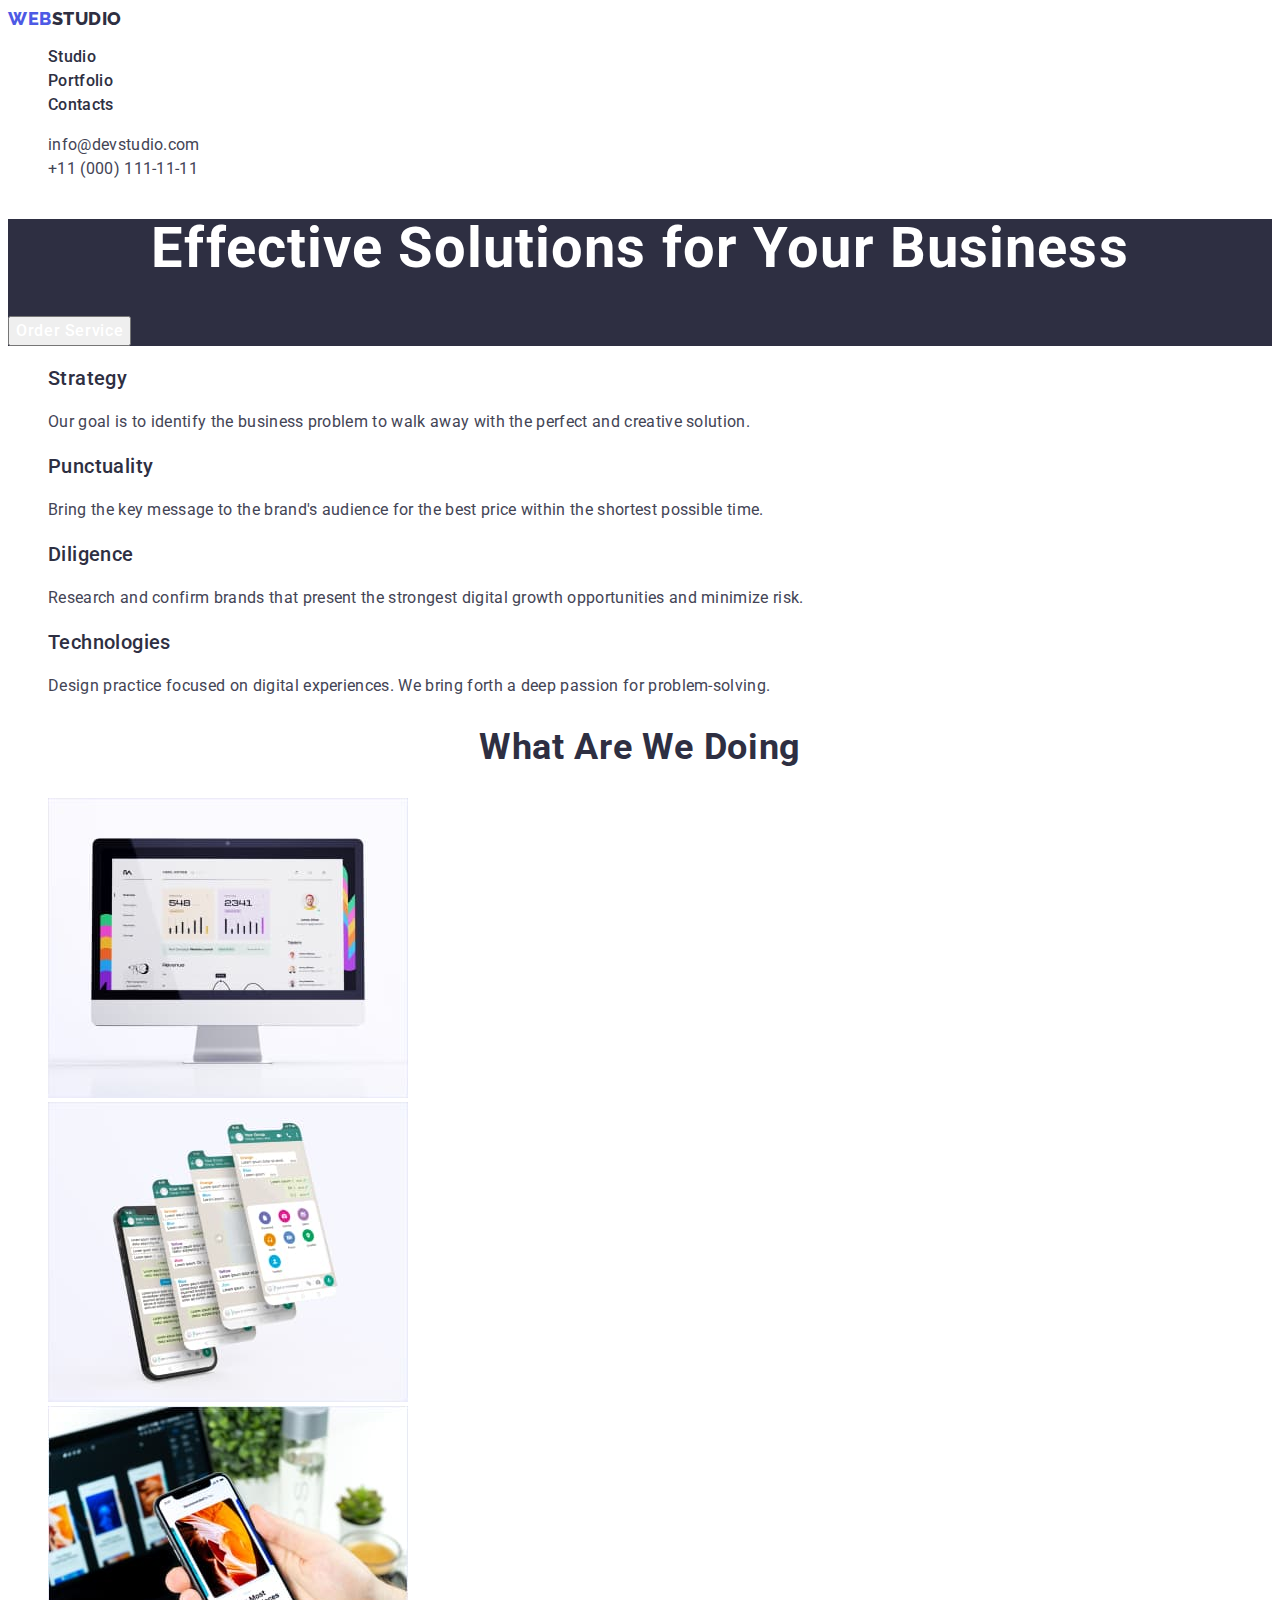
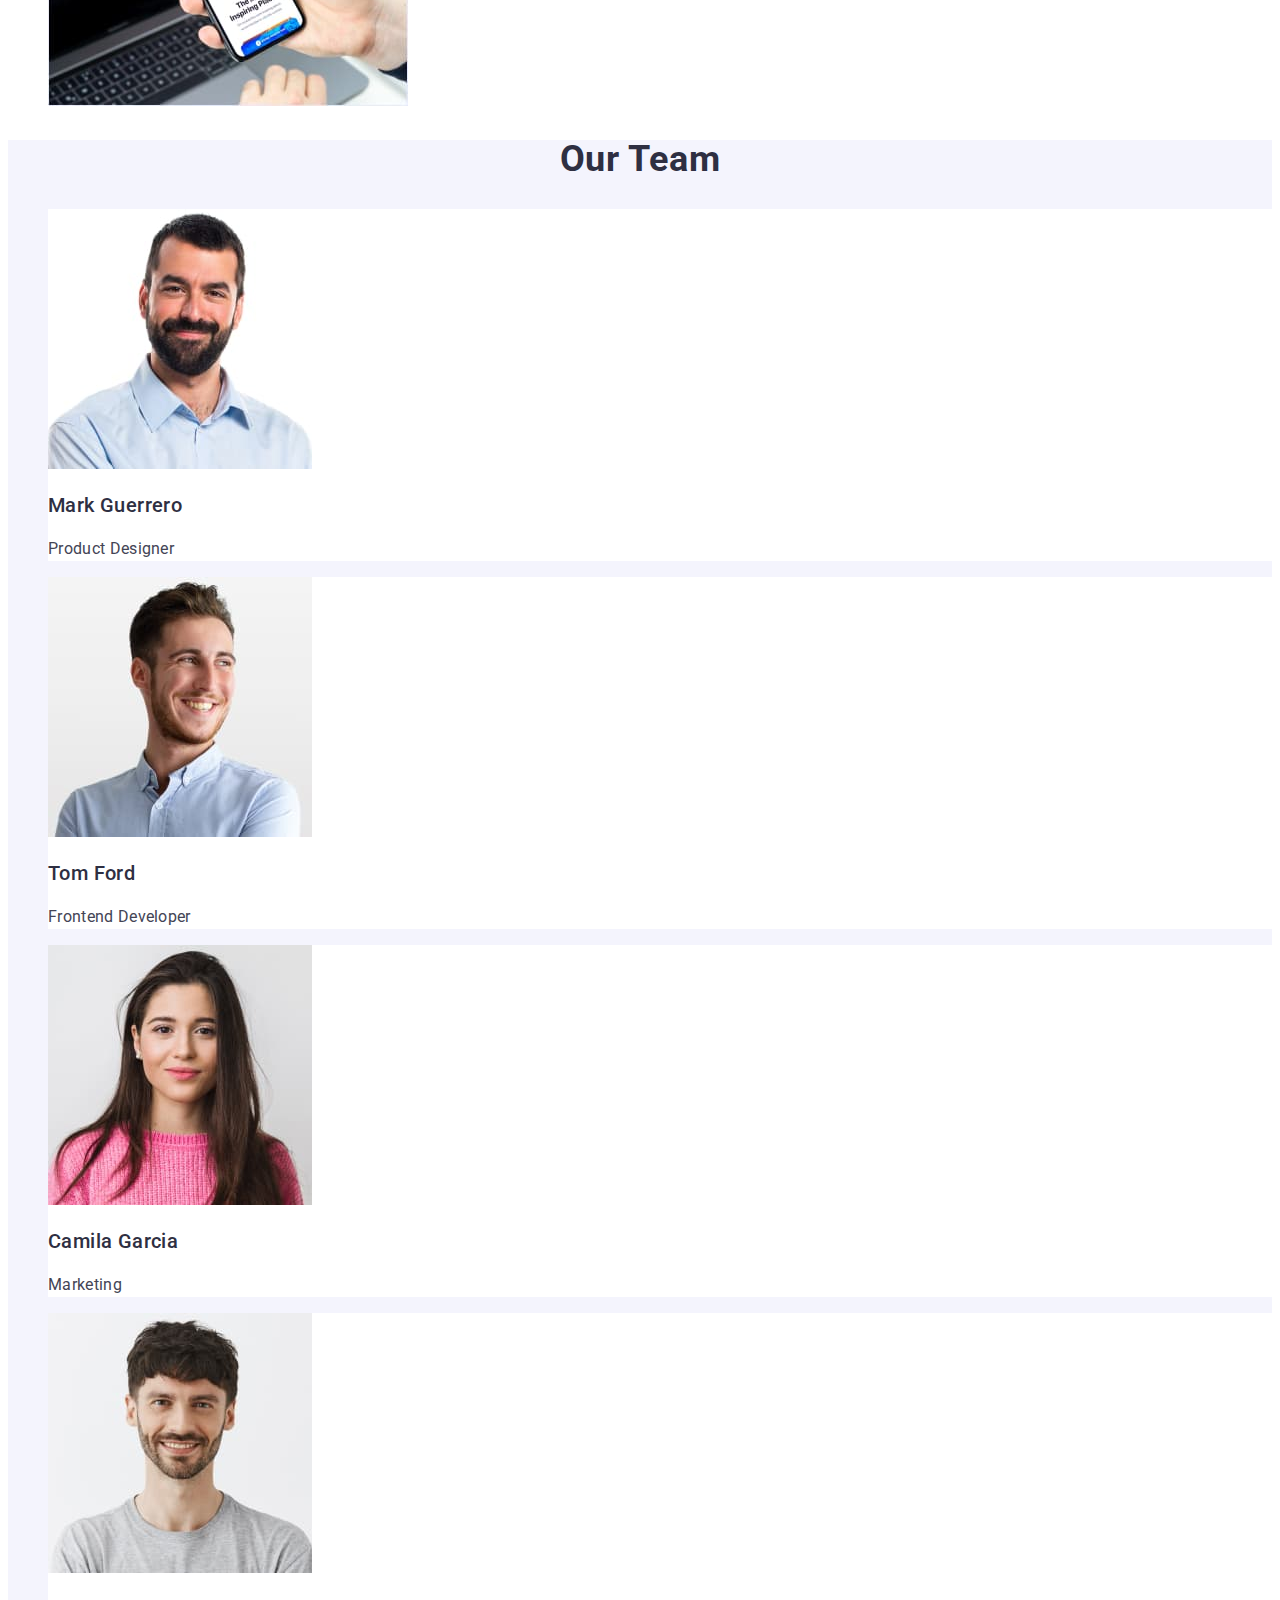
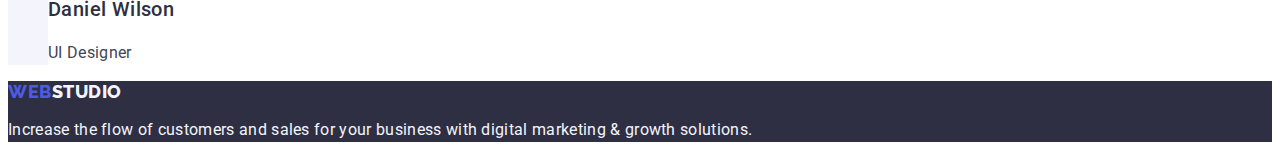
==== commit 93888994: "added style css corrected1" ====
--- a/index.html
+++ b/index.html
@@ -59,7 +59,7 @@
         <!-- Section FEATURES -->
 
         <section class="section">
-            <h2 hidden>Features</h2>
+            <h2 hidden class="section-title">Features</h2>
             <ul class="section-features list">
                 <li class="section-features-item">
                     <h3 class="section-subtitle">Strategy</h3>
@@ -108,7 +108,7 @@
 
         <!-- Section OUR-TEAM -->
 
-        <section class="section">
+        <section class="section team">
             <h2 class="section-title">Our Team</h2>
             <ul class="section-team list">
                 <li class="section-team-item">
--- a/css/styles.css
+++ b/css/styles.css
@@ -71,8 +71,8 @@
   color: var(--primary-text-color);
 }
 
-.address .link:hover,
-.address .link:focus {
+.contact .link:hover,
+.contact .link:focus {
   color: var(--primary-accent-color);
 }
 
@@ -102,7 +102,6 @@
   letter-spacing: 0.04em;
 
   color: #ffffff;
-  background-color: #4d5ae5;
   cursor: pointer;
 }
 .modal-button:hover,
@@ -156,7 +155,7 @@
   /* color: var(--primary-text-color); */
 }
 
-.section .section-team {
+.section.team {
   background-color: #f4f4fd;
 }
 
